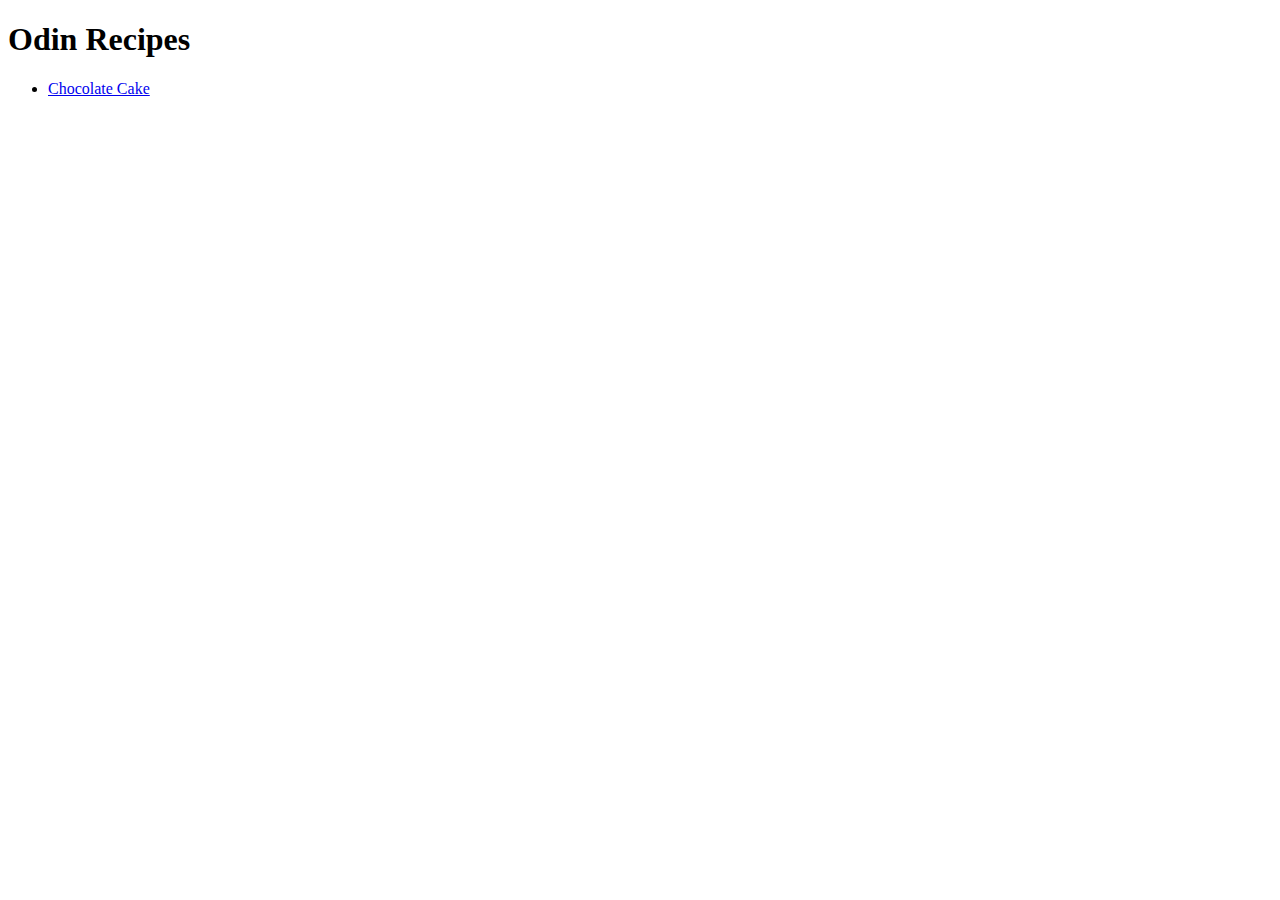
==== index.html @ ecd28b00 "Add recipe links to homepage" ====
<!DOCTYPE html>
<html lang="en">
<head>
    <meta charset="UTF-8">
    <meta name="viewport" content="width=device-width, initial-scale=1.0">
    <title>odin-recipes</title>
</head>
<body>
    <h1>Odin Recipes</h1>
    <ul>
        <li><a href="recipes/chocolate-cake.html">Chocolate Cake</a></li>
    </ul>
    
</body>
</html>
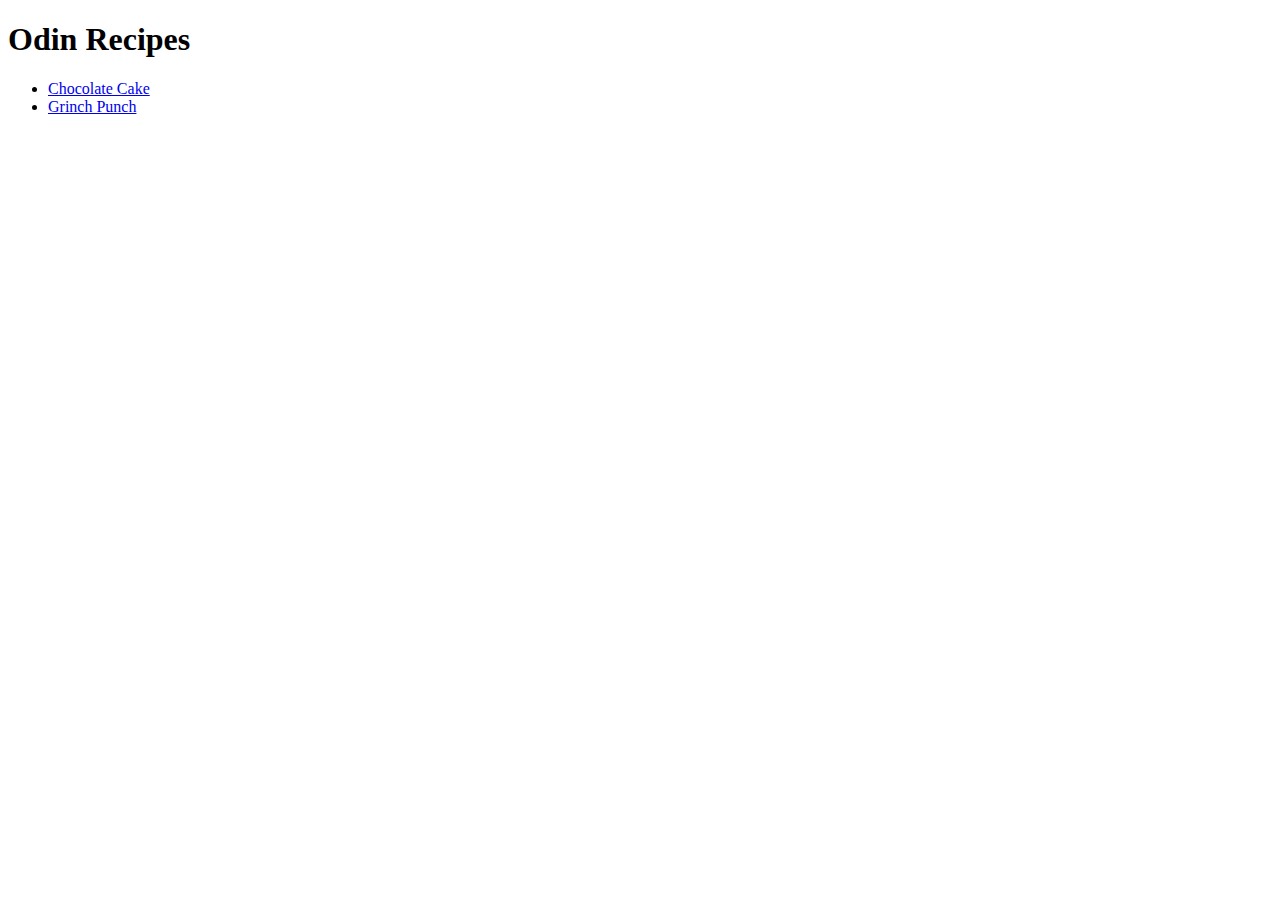
==== commit 7dd0e47c: "Link grinch punch recipe to home page" ====
--- a/index.html
+++ b/index.html
@@ -9,6 +9,7 @@
     <h1>Odin Recipes</h1>
     <ul>
         <li><a href="recipes/chocolate-cake.html">Chocolate Cake</a></li>
+        <li><a href="recipes/grinch-punch.html">Grinch Punch</a></li>
     </ul>
     
 </body>
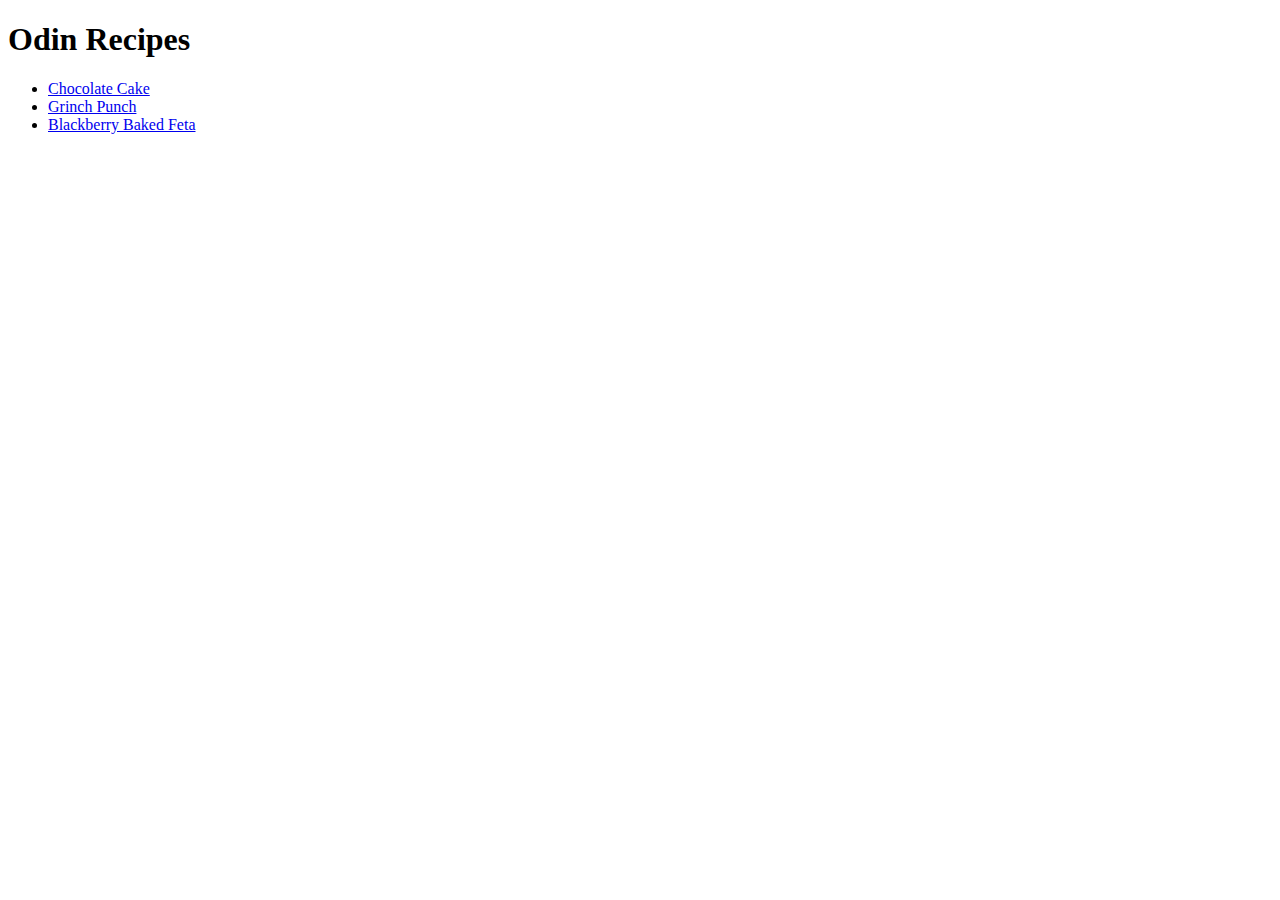
==== commit 2d71380d: "Link blackberry feta recipe to homepage" ====
--- a/index.html
+++ b/index.html
@@ -10,6 +10,7 @@
     <ul>
         <li><a href="recipes/chocolate-cake.html">Chocolate Cake</a></li>
         <li><a href="recipes/grinch-punch.html">Grinch Punch</a></li>
+        <li><a href="recipes/blackberry-baked-feta.html">Blackberry Baked Feta</a></li>
     </ul>
     
 </body>
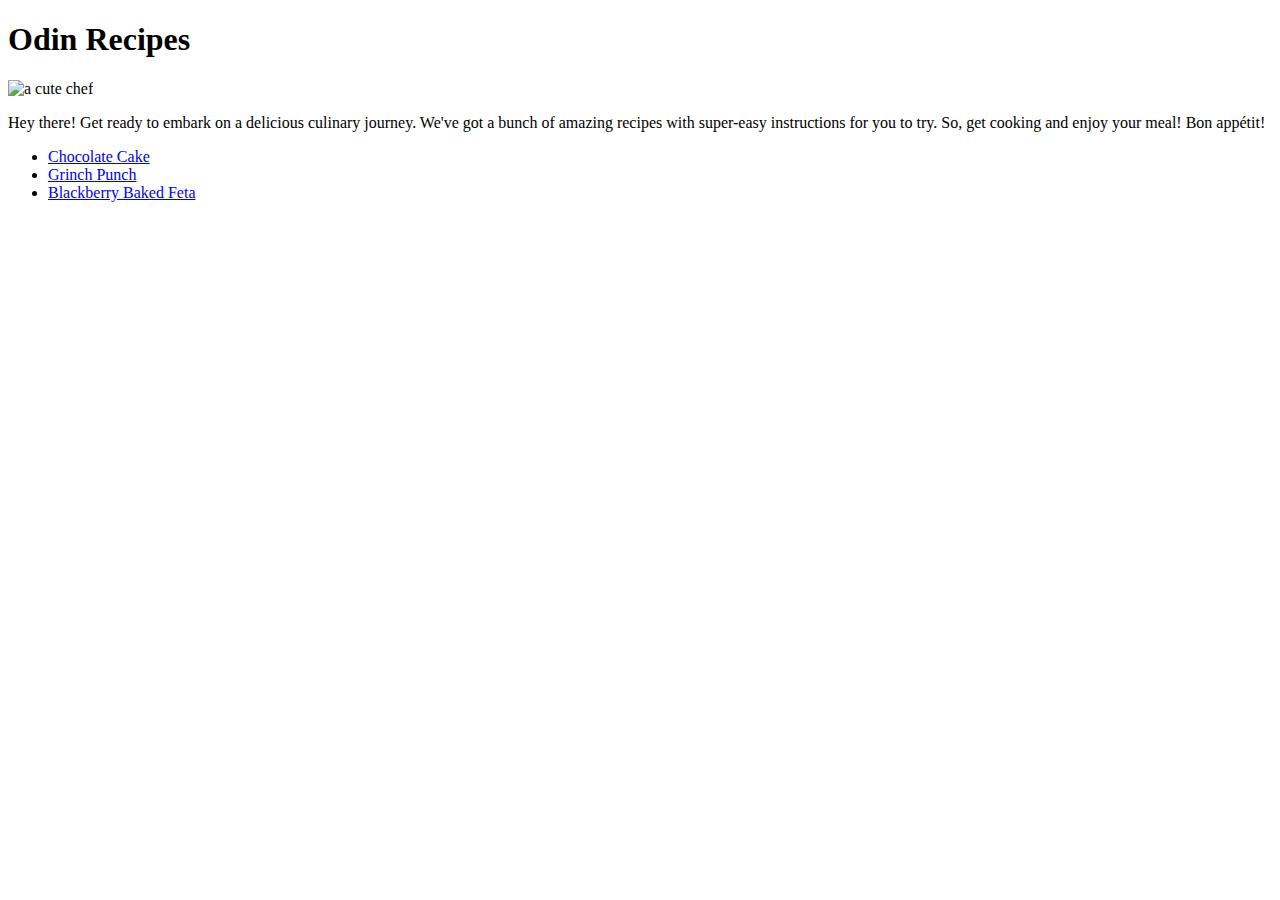
==== commit 8b4e8863: "Add image and intro para in main page" ====
--- a/index.html
+++ b/index.html
@@ -7,6 +7,8 @@
 </head>
 <body>
     <h1>Odin Recipes</h1>
+    <img src="https://img.freepik.com/premium-vector/cartoon-chef-show-ok_61878-753.jpg" alt="a cute chef">
+    <p>Hey there! Get ready to embark on a delicious culinary journey. We've got a bunch of amazing recipes with super-easy instructions for you to try. So, get cooking and enjoy your meal! Bon appétit!</p>
     <ul>
         <li><a href="recipes/chocolate-cake.html">Chocolate Cake</a></li>
         <li><a href="recipes/grinch-punch.html">Grinch Punch</a></li>
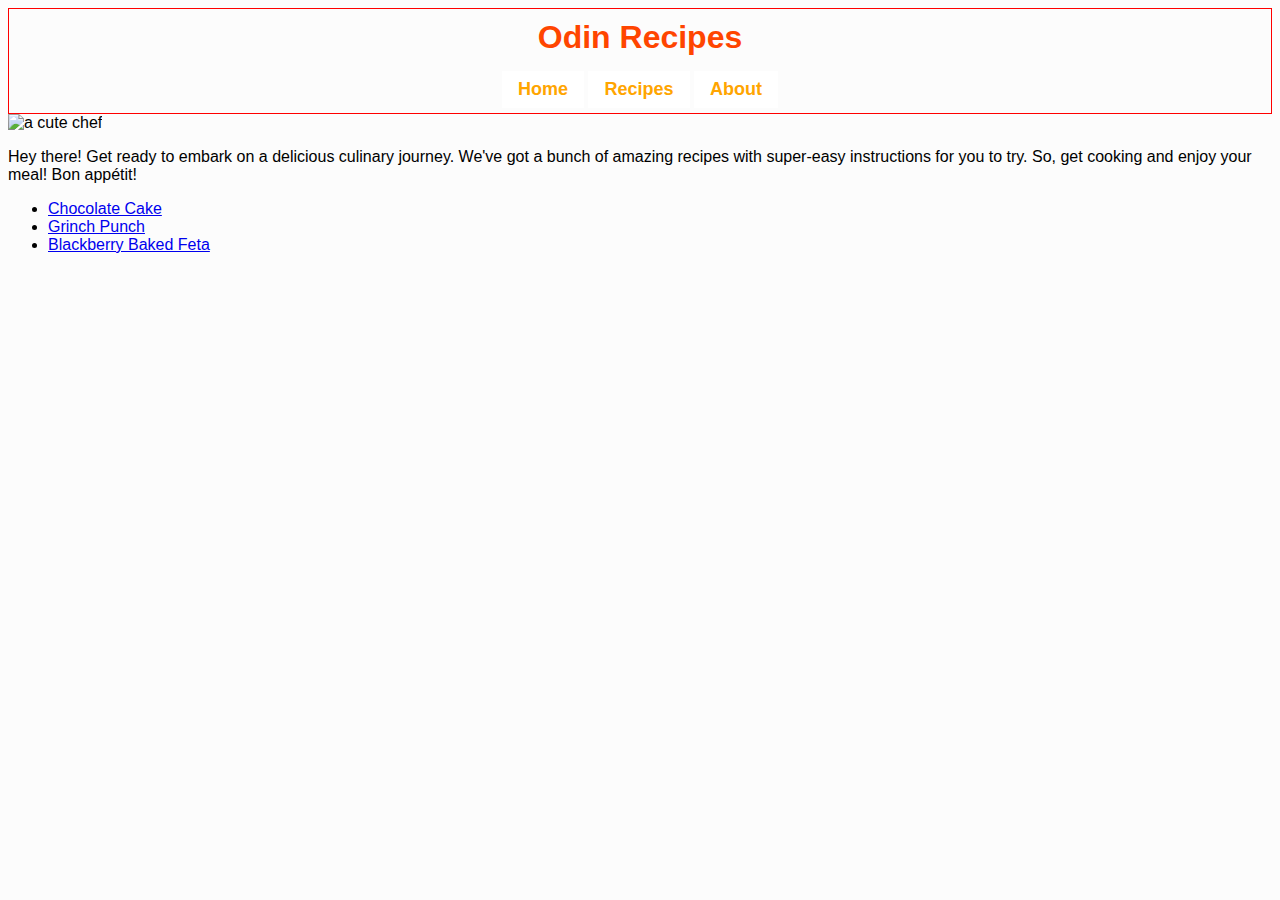
==== commit 2425856d: "Update the navbar with buttons and appropriate styles" ====
--- a/index.html
+++ b/index.html
@@ -4,10 +4,16 @@
     <meta charset="UTF-8">
     <meta name="viewport" content="width=device-width, initial-scale=1.0">
     <title>odin-recipes</title>
+    <link rel="stylesheet" href="index.css">
 </head>
 <body>
-    <h1>Odin Recipes</h1>
-    <img src="https://img.freepik.com/premium-vector/cartoon-chef-show-ok_61878-753.jpg" alt="a cute chef">
+    <div class="top">
+        <h1 class="title">Odin Recipes</h1>
+        <button class="home">Home</button>
+        <button class="recipes">Recipes</button>
+        <button class="about">About</button>
+    </div>
+    <img class="intro-img" src="https://img.freepik.com/premium-vector/cartoon-chef-show-ok_61878-753.jpg" alt="a cute chef">
     <p>Hey there! Get ready to embark on a delicious culinary journey. We've got a bunch of amazing recipes with super-easy instructions for you to try. So, get cooking and enjoy your meal! Bon appétit!</p>
     <ul>
         <li><a href="recipes/chocolate-cake.html">Chocolate Cake</a></li>
--- a/index.css
+++ b/index.css
@@ -0,0 +1,31 @@
+body {
+    background-color: rgba(251, 251, 251, 0.852);
+    font-family: sans-serif;
+}
+
+.top {
+    border: 1px solid red;
+    text-align: center;
+    padding-top: 10px;
+}
+button {
+    color: orange;
+    padding: 8px 16px;
+    font-size: 18px;
+    font-weight: bold;
+    background-color: white;
+    border: none;
+    margin-bottom: 5px;
+}
+
+button:hover {
+    background-color: orange;
+    color: white;
+}
+
+.title {
+    color: orangered;
+    margin: 0;
+    margin-bottom: 15px;
+}
+
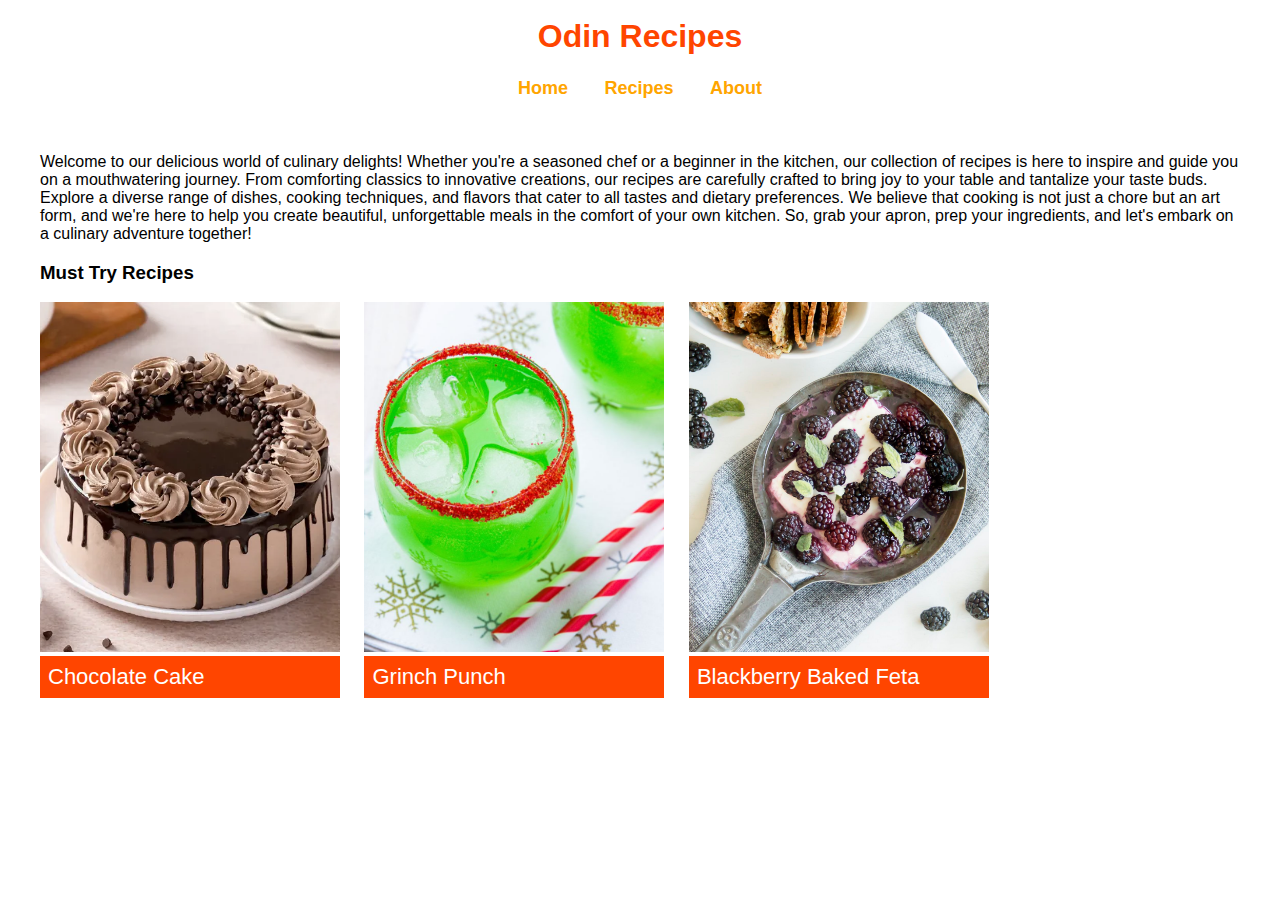
==== commit 09976e95: "Update recipe cards with appropriate styles and remove the unordered recipe list" ====
--- a/index.html
+++ b/index.html
@@ -13,13 +13,25 @@
         <button class="recipes">Recipes</button>
         <button class="about">About</button>
     </div>
-    <img class="intro-img" src="https://img.freepik.com/premium-vector/cartoon-chef-show-ok_61878-753.jpg" alt="a cute chef">
-    <p>Hey there! Get ready to embark on a delicious culinary journey. We've got a bunch of amazing recipes with super-easy instructions for you to try. So, get cooking and enjoy your meal! Bon appétit!</p>
-    <ul>
-        <li><a href="recipes/chocolate-cake.html">Chocolate Cake</a></li>
-        <li><a href="recipes/grinch-punch.html">Grinch Punch</a></li>
-        <li><a href="recipes/blackberry-baked-feta.html">Blackberry Baked Feta</a></li>
-    </ul>
+    <!-- <img class="intro-img" src="https://img.freepik.com/premium-vector/cartoon-chef-show-ok_61878-753.jpg" alt="a cute chef"> -->
+    <div class="main">
+        <p>Welcome to our delicious world of culinary delights! Whether you're a seasoned chef or a beginner in the kitchen, our collection of recipes is here to inspire and guide you on a mouthwatering journey. From comforting classics to innovative creations, our recipes are carefully crafted to bring joy to your table and tantalize your taste buds. Explore a diverse range of dishes, cooking techniques, and flavors that cater to all tastes and dietary preferences. We believe that cooking is not just a chore but an art form, and we're here to help you create beautiful, unforgettable meals in the comfort of your own kitchen. So, grab your apron, prep your ingredients, and let's embark on a culinary adventure together!</p>
+        <h3 class="main-title">Must Try Recipes</h3>
+        <div class="recipe-card">
+            <img class="dish" src="main-images/Chocolate_Cake_05.webp" alt="delicious chocolate cake" class="chocolate-cake">
+            <div class="heading"><a href="recipes/chocolate-cake.html">Chocolate Cake</a></div>
+        </div>
+        <div class="recipe-card">
+            <img class="dish" src="main-images/20191115-grinch-punch-delish-ehg-4242-1585320407.jpg" alt="cooling grinch punch" class="grinch-punch">
+            <div class="heading"><a href="recipes/grinch-punch.html">Grinch Punch</a></div>    
+        </div>
+        <div class="recipe-card">
+            <img class="dish" src="main-images/baked-feta-with-honey-blackberry-and-mint.jpg" alt="blackberry baked feta" class="blackberry-feta">
+            <div class="heading"><a href="recipes/blackberry-baked-feta.html">Blackberry Baked Feta</a></div>
+            
+        </div>
+    </div>
+    
     
 </body>
 </html>--- a/index.css
+++ b/index.css
@@ -1,12 +1,14 @@
 body {
-    background-color: rgba(251, 251, 251, 0.852);
+    /* background-color: rgb(217, 212, 212); */
     font-family: sans-serif;
 }
 
 .top {
-    border: 1px solid red;
+    /* border: 1px solid red; */
     text-align: center;
     padding-top: 10px;
+    margin-bottom: 20px;
+    background-color: white;
 }
 button {
     color: orange;
@@ -29,3 +31,34 @@
     margin-bottom: 15px;
 }
 
+.main {
+    /* border: 1px solid green; */
+    width: 1200px;
+    margin: 0 auto;
+    padding: 5px 10px;
+    background-color: white;
+}
+
+.recipe-card {
+    display: inline-block;
+    /* border: 1px solid red; */
+    margin-right: 20px;
+}
+
+.dish {
+    width: 300px;
+    height: 350px;
+    object-fit: cover;
+    /* margin-bottom: 10px; */
+}
+
+.heading {
+    font-size: 22px;
+    background-color: orangered;
+    padding: 8px;
+}
+
+a {
+    color: white;
+    text-decoration: none;
+}